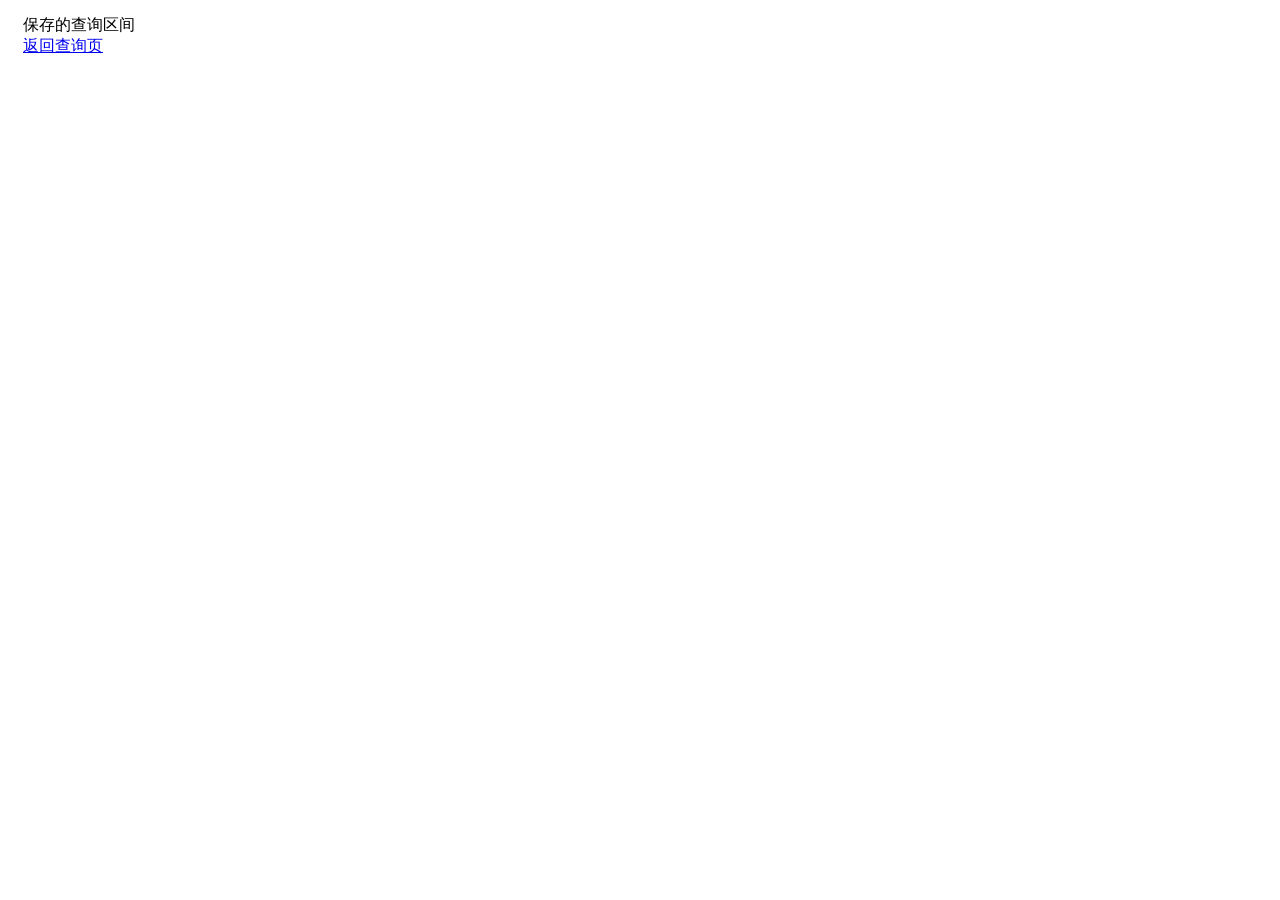
==== src/main/resources/static/pages/conditions.html @ 76634688 "基本实现查询功能" ====
<!DOCTYPE html>
<html lang="zh-CN">
<head>
    <meta charset="utf-8">
    <meta name="viewport" content="width=device-width, initial-scale=1">
    <title>条件管理 - 人员旅行数据</title>
    <link rel="stylesheet" href="/lib/layui/css/layui.css">
</head>
<body>

<div class="layui-card" style="margin: 15px;">
    <div class="layui-card-header">保存的查询区间</div>
    <div class="layui-card-body">
        <a class="layui-btn layui-btn-primary layui-btn-sm" href="query.html">返回查询页</a>
        <table id="condTable" lay-filter="condTable" style="margin-top: 10px;"></table>
    </div>
</div>

<script type="text/html" id="opTpl">
    <a class="layui-btn layui-btn-xs" lay-event="load">加载</a>
    <a class="layui-btn layui-btn-danger layui-btn-xs" lay-event="del">删除</a>
</script>

<script src="/lib/layui/layui.js"></script>
<script src="/js/api.js"></script>
<script src="/js/conditions.js"></script>
</body>
</html>
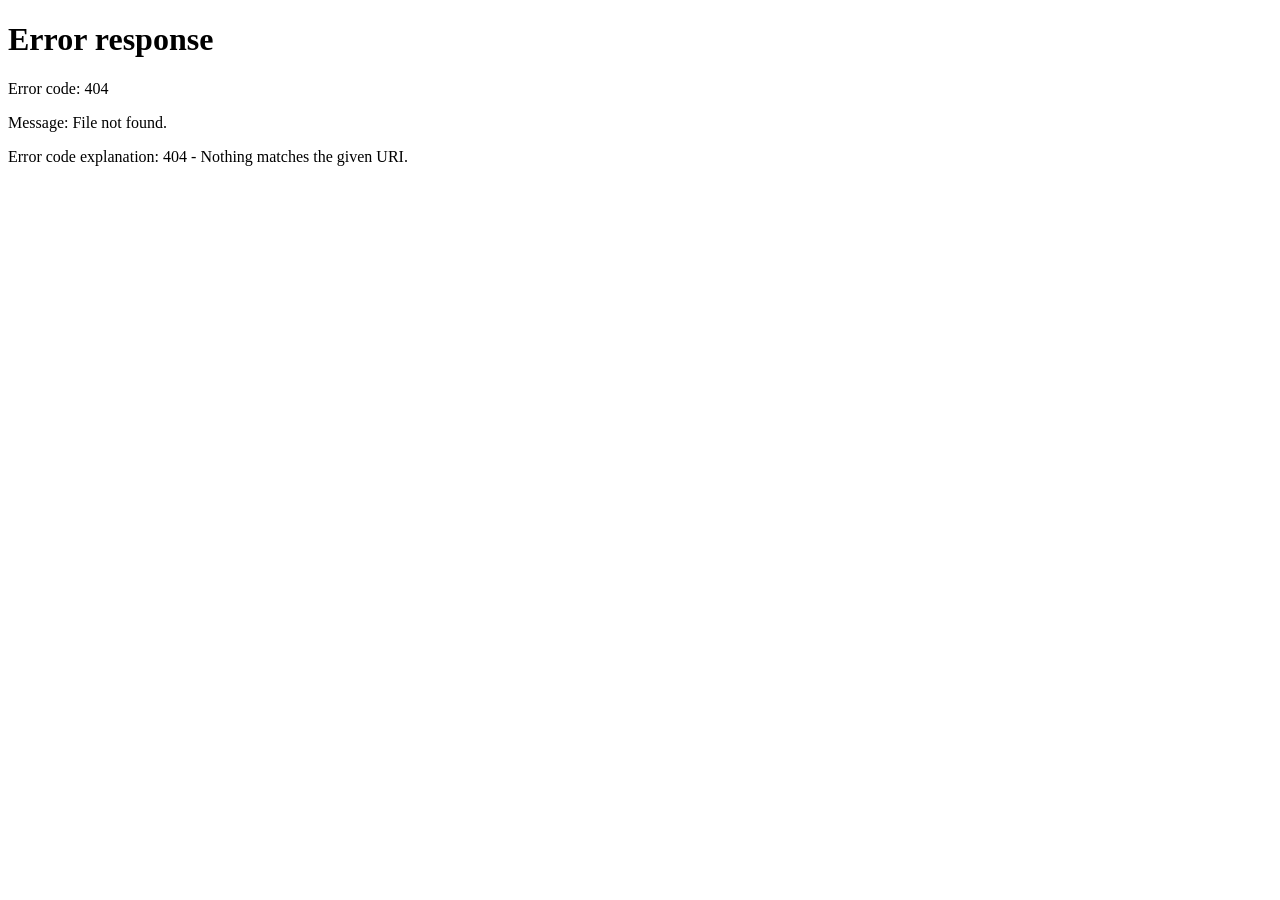
==== commit a3e6a731: "重新设计前端页面，展示更美观" ====
--- a/src/main/resources/static/pages/conditions.html
+++ b/src/main/resources/static/pages/conditions.html
@@ -2,27 +2,9 @@
 <html lang="zh-CN">
 <head>
     <meta charset="utf-8">
-    <meta name="viewport" content="width=device-width, initial-scale=1">
-    <title>条件管理 - 人员旅行数据</title>
-    <link rel="stylesheet" href="/lib/layui/css/layui.css">
+    <title>跳转中...</title>
+    <meta http-equiv="refresh" content="0;url=/index.html">
+    <script>location.replace('/index.html');</script>
 </head>
-<body>
-
-<div class="layui-card" style="margin: 15px;">
-    <div class="layui-card-header">保存的查询区间</div>
-    <div class="layui-card-body">
-        <a class="layui-btn layui-btn-primary layui-btn-sm" href="query.html">返回查询页</a>
-        <table id="condTable" lay-filter="condTable" style="margin-top: 10px;"></table>
-    </div>
-</div>
-
-<script type="text/html" id="opTpl">
-    <a class="layui-btn layui-btn-xs" lay-event="load">加载</a>
-    <a class="layui-btn layui-btn-danger layui-btn-xs" lay-event="del">删除</a>
-</script>
-
-<script src="/lib/layui/layui.js"></script>
-<script src="/js/api.js"></script>
-<script src="/js/conditions.js"></script>
-</body>
+<body></body>
 </html>
